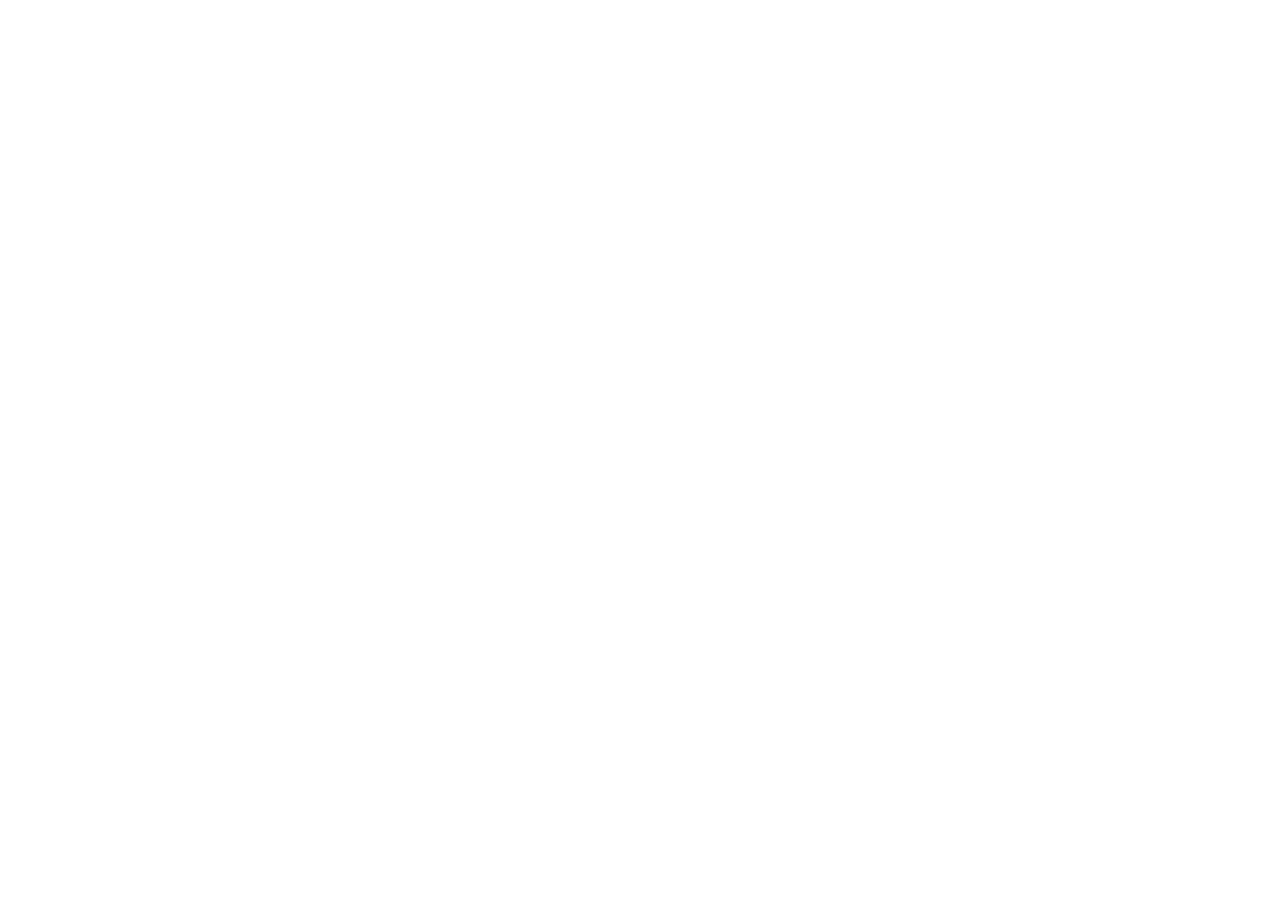
==== audio.html @ e5672906 "added more comment" ====
<!DOCTYPE html>
<html lang="en">
<head>
    <meta charset="UTF-8">
    <meta name="viewport" content="width=device-width, initial-scale=1.0">
    <title>Audio</title>
    <link rel="stylesheet" href="site.css">
</head>
<body>
    
</body>
</html>
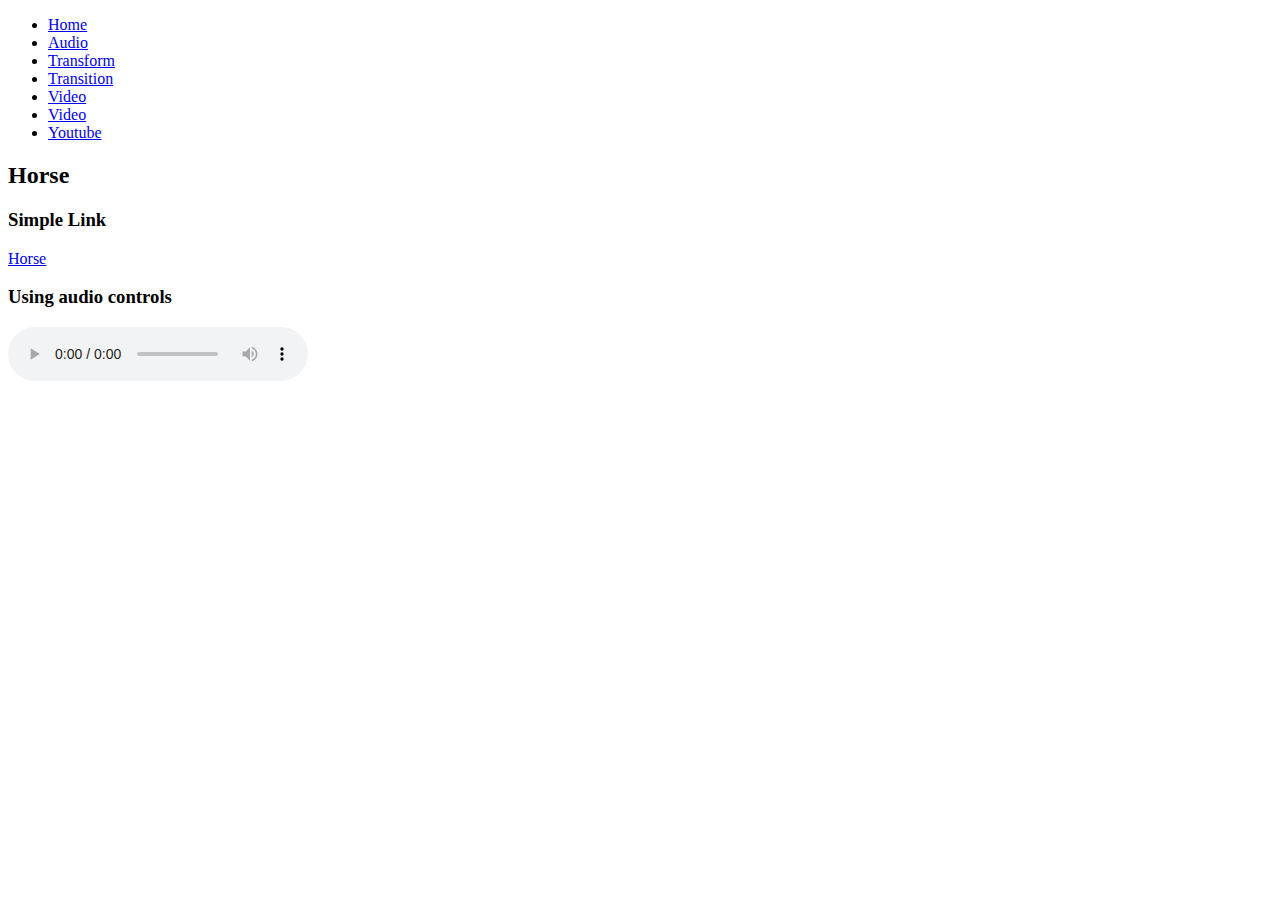
==== commit da6ec26c: "my first commit" ====
--- a/audio.html
+++ b/audio.html
@@ -4,9 +4,33 @@
     <meta charset="UTF-8">
     <meta name="viewport" content="width=device-width, initial-scale=1.0">
     <title>Audio</title>
-    <link rel="stylesheet" href="site.css">
+    <link href="site.css" rel="stlesheet">
 </head>
 <body>
-    
+    <header>
+        <nav>
+            <ul>
+                <li><a href="index.html" class="btn">Home</a></li>
+                    <li><a href="audio.html" class="btn">Audio</a></li>
+                    <li><a href="transform.html" class="btn">Transform</a></li>
+                    <li><a href="transition.html" class="btn">Transition</a></li>
+                    <li class="dropdown">
+                         <a href="#" class="btn">Video</a>
+                         <div class="dropdown-content">
+                            <li><a href="video.html" class="btn">Video</a>
+                            <li><a href="youtube.html" class="btn">Youtube</a>
+                        </div>
+                    </li>
+            </ul>
+        </nav>
+        <h2>Horse</h2>
+    </header>
+    <h3>Simple Link</h3>
+    <a href="audio/horse.mp3" >Horse</a>
+    <h3>Using audio controls</h3>
+    <audio controls>
+        <source src="audio/horse.ogg" type="audio/ogg">
+        <source src="audio/horse.mp3" type="audio/mp3">
+    </audio>
 </body>
 </html>--- a/site.css
+++ b/site.css
@@ -0,0 +1,78 @@
+body{
+    font-family: Arial, Helvetica, sans-serif;
+}
+
+ul{
+    list-style-type: none;
+    margin: 0;
+    padding: 0;
+}
+
+li{
+    display: inline;
+}
+
+.btn{
+    background-color: green;
+    color: white;
+    padding: 16px;
+    font-size: large;
+    cursor: pointer;
+    text-decoration: none;
+}
+
+.dropdown-content{
+    display: none;
+    position: absolute;
+    background-color: lightgreen;
+    min-width: 200px;
+    box-shadow: 0px 8px 16px 0px rgba(0, 0, 0, 2);
+    z-index: 1;
+}
+
+.dropdown-content a{
+    color: white;
+    padding: 12px; 
+    display: block;
+}
+.dropdown-content a:hover{
+    background-color: black;
+}
+
+.dropdown:hover .dropdown-content{
+    display: block;
+}
+
+.btn:hover{
+    background-color: gray;
+}
+
+img{
+    margin-top: 100px;
+    margin-left: 100px;
+    border:3px solid black ;
+}
+img#guereza{
+    transform: rotate(20deg);
+}
+
+img#guereza1{
+transform: skewY(20deg);
+}
+
+img#guereza2{
+    transform: scaleY(2.0);
+}
+
+mg#guereza3{
+    transform: rotate(20deg) skewY(20deg) scaleY(2.0)
+}
+
+img#guereza4{
+    width: 100px;
+    transition: width 2s;
+}
+
+img#guerza4:hover{
+    width: 300px;
+}